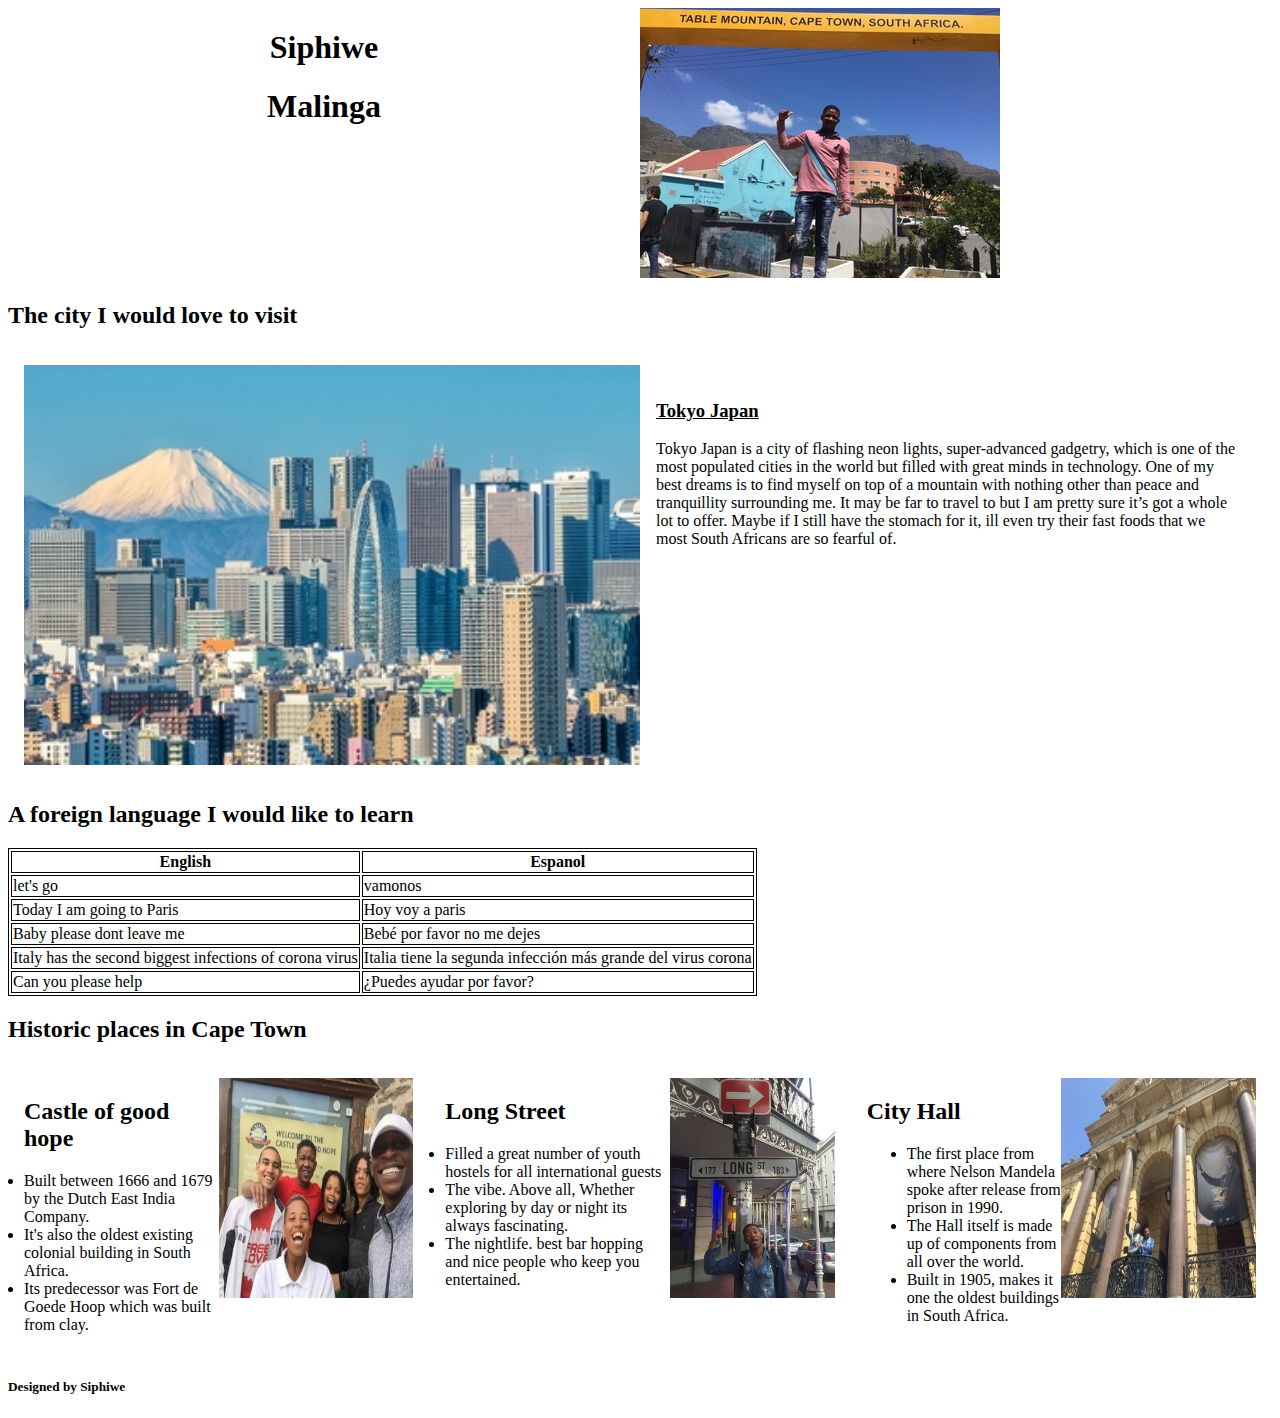
==== my-webpage.html @ 3b8ed0ef "deploying my basic website" ====
<!DOCTYPE html>
<html lang="en">

<head>
    <meta charset="UTF-8">
    <meta name="viewport" content="width=device-width, initial-scale=1.0">
    <title>Document</title>
    <link rel="stylesheet" href="./basic_website.css">
</head>

<body>
    <div class="container">
        <div class="header">
            <div class="tablemoun">
                <h1>Siphiwe </h1>
                <h1> Malinga</h1>
            </div>
            <div class="tablemountain">
                <img src="Webpgp.jpg">
            </div>
        </div>
        <h2>The city I would love to visit</h2>
        <div class="side-bar">
            <img src="Webpn.jpg" height="400px" width="50%">
            <div class="text">
                <h3><u>Tokyo Japan</u></h2>
                    <p>Tokyo Japan is a city of flashing neon lights, super-advanced gadgetry, which is one of the most
                        populated cities in the world but filled with great minds in technology. One of my best dreams
                        is to find myself on top of a mountain with nothing other than peace and tranquillity
                        surrounding me. It may be far to travel to but I am pretty sure it’s got a whole lot to offer.
                        Maybe if I still have the stomach for it, ill even try their fast foods that we most South
                        Africans are so fearful of.
                    </p>
            </div>
        </div>
        <h2>A foreign language I would like to learn</h2>
        <div class="table">
            <table>
                <tr>
                    <th>English</th>
                    <th>Espanol</th>
                </tr>
                <tr>
                    <td>let's go</td>
                    <td>vamonos</td>
                </tr>
                <tr>
                    <td>Today I am going to Paris</td>
                    <td>Hoy voy a paris</td>
                </tr>
                <tr>
                    <td>Baby please dont leave me</td>
                    <td>Bebé por favor no me dejes</td>
                </tr>
                <tr>
                    <td>Italy has the second biggest infections of corona virus</td>
                    <td>Italia tiene la segunda infección más grande del virus corona</td>
                </tr>
                <tr>
                    <td>Can you please help</td>
                    <td>
                        ¿Puedes ayudar por favor?</td>
                </tr>
            </table>
        </div>
    </div>
    <h2>Historic places in Cape Town</h2>
    <div class="places">
        <div class="place-1">
            <div>
                <h2>Castle of good hope</h2>
                <li>
                    Built between 1666 and 1679 by the Dutch East India Company.
                </li>
                <li>
                    It's also the oldest existing colonial building in South Africa.
                </li>
                <li>
                    Its predecessor was Fort de Goede Hoop which was built from clay.
                </li>
            </div>
            <img src="Webpg.jpg" height="220px" width=50%>
        </div>
        <div class="place-2">
            <div>
                <h2>Long Street</h2>
                <li>
                    Filled a great number of youth hostels for all international guests
                </li>
                <li>
                    The vibe. Above all, Whether exploring by day or night its always fascinating.
                </li>
                <li>
                    The nightlife. best bar hopping and nice people who keep you entertained.
                </li>
            </div>
            <img src="Webp.jpg" height="220px" width=50%>
        </div>
        <div class="place-3">
            <div>
                <h2>City Hall</h2>
                <ul>
                    <li>
                        The first place from where Nelson Mandela spoke after release from prison in 1990.
                    </li>
                    <li>
                        The Hall itself is made up of components from all over the world.
                    </li>
                    <li>
                        Built in 1905, makes it one the oldest buildings in South Africa.
                    </li>
                </ul>
            </div>
            <img src="Webpng.jpg" height="220px" width=50%>
        </div>
    </div>
    <div class="footer clearfix">
        <h5>Designed by Siphiwe</h5>
    </div>


</body>

</html>
---- basic_website.css ----
table,
    th,
    td {
        border: 1px solid;
        zoom: 1;
    }
.header {
    display: flex;
    text-align: center;
}

.tablemoun {
    width: 50%;
}

.places {
    display: flex;
}

.place-1 {
    flex: 1;
    display: flex;
    padding: 1em;
}

.place-2 {
    flex: 1;
    display: flex;
    padding: 1em;
}

.place-3 {
    flex: 1;
    display: flex;
    padding: 1em;
}


.side-bar {
    display: flex;
    padding: 1em;

}
.text {
        padding: 1em;
    }


@media(max-width:800px) {

    table,
    th,
    td {
        border: 1px solid;
        zoom: 1.2;
    }

    .side-bar {
        display: flex;
        padding: 1em;
    }

    .text {
        padding: 1em;
    }

    .places {
        flex-direction: column;
    }

    .place-1 {
        flex: 1;
        display: flex;
        padding: 1em;
    }

    .place-2 {
        flex: 1;
        display: flex;
        padding: 1em;
    }

.place-3 {
        flex: 1;
        display: flex;
        padding: 1em;
    }
}
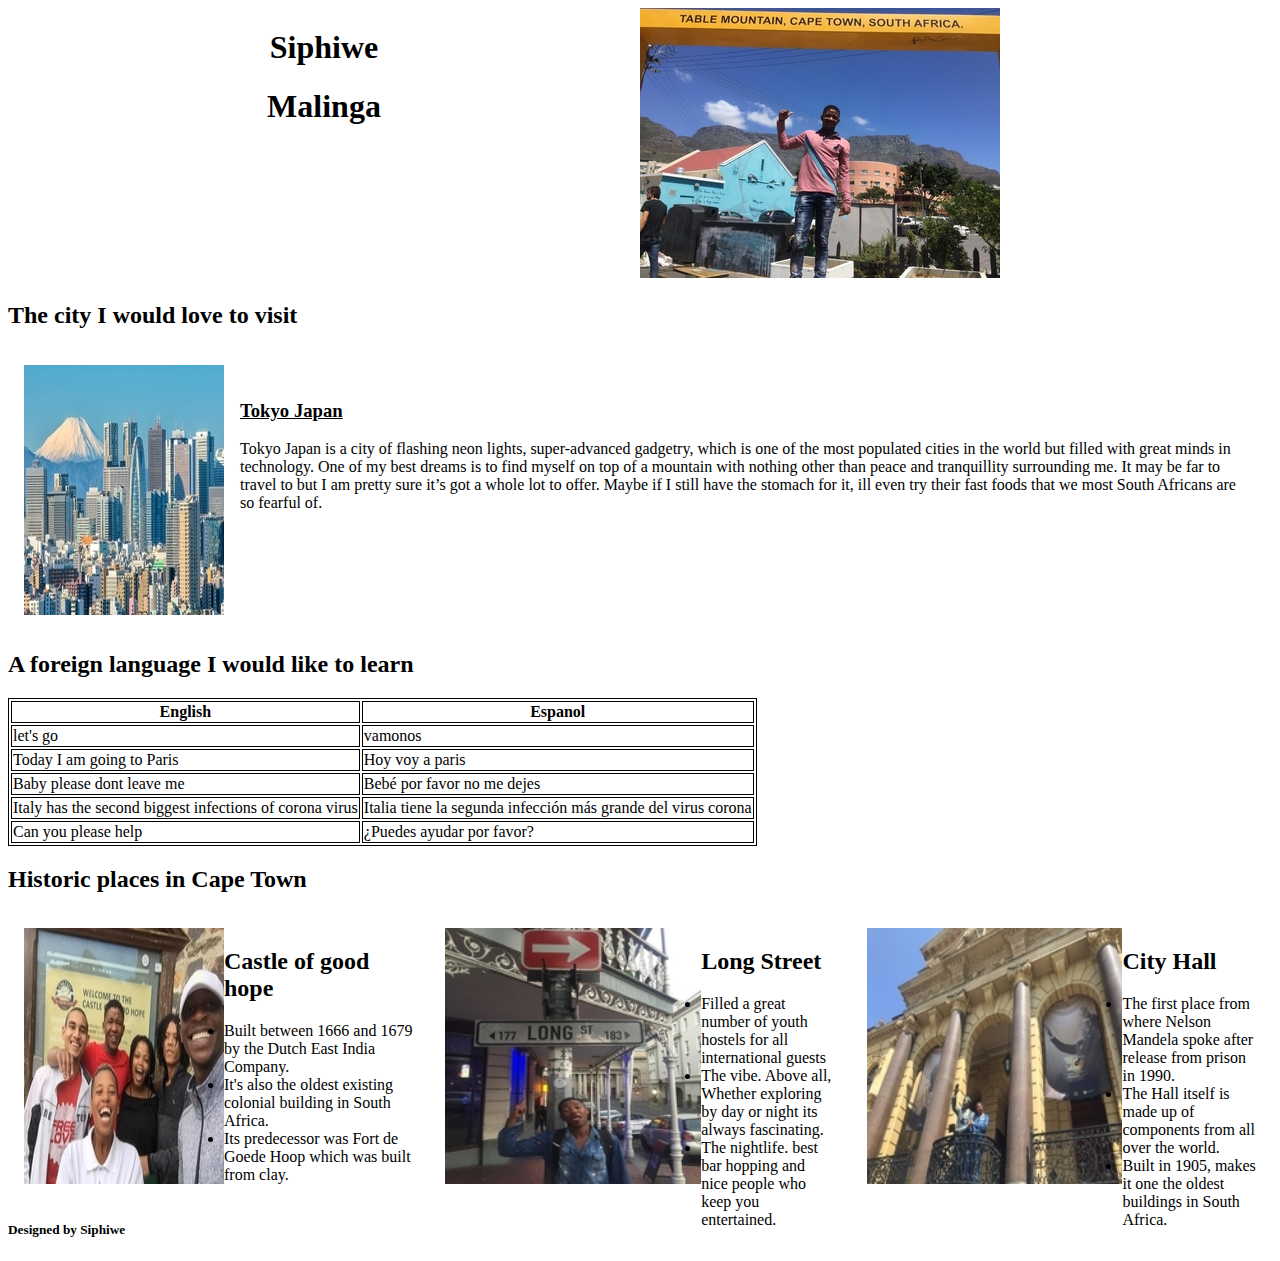
==== commit 92134653: "resized pictures and finished basic layout" ====
--- a/my-webpage.html
+++ b/my-webpage.html
@@ -20,8 +20,8 @@
             </div>
         </div>
         <h2>The city I would love to visit</h2>
-        <div class="side-bar">
-            <img src="Webpn.jpg" height="400px" width="50%">
+        <div class="side-bar clearfix">
+            <img class="img" src="Webpn.jpg">
             <div class="text">
                 <h3><u>Tokyo Japan</u></h2>
                     <p>Tokyo Japan is a city of flashing neon lights, super-advanced gadgetry, which is one of the most
@@ -29,8 +29,7 @@
                         is to find myself on top of a mountain with nothing other than peace and tranquillity
                         surrounding me. It may be far to travel to but I am pretty sure it’s got a whole lot to offer.
                         Maybe if I still have the stomach for it, ill even try their fast foods that we most South
-                        Africans are so fearful of.
-                    </p>
+                        Africans are so fearful of.</p>
             </div>
         </div>
         <h2>A foreign language I would like to learn</h2>
@@ -67,6 +66,7 @@
     <h2>Historic places in Cape Town</h2>
     <div class="places">
         <div class="place-1">
+            <img class="img1" src="Webpg.jpg">
             <div>
                 <h2>Castle of good hope</h2>
                 <li>
@@ -79,9 +79,10 @@
                     Its predecessor was Fort de Goede Hoop which was built from clay.
                 </li>
             </div>
-            <img src="Webpg.jpg" height="220px" width=50%>
+
         </div>
         <div class="place-2">
+            <img class="img2" src="Webp.jpg">
             <div>
                 <h2>Long Street</h2>
                 <li>
@@ -94,12 +95,14 @@
                     The nightlife. best bar hopping and nice people who keep you entertained.
                 </li>
             </div>
-            <img src="Webp.jpg" height="220px" width=50%>
+
         </div>
         <div class="place-3">
+            <img class="img3" src="Webpng.jpg">
             <div>
-                <h2>City Hall</h2>
-                <ul>
+                <div>
+                    <h2>City Hall</h2>
+                </div>
                     <li>
                         The first place from where Nelson Mandela spoke after release from prison in 1990.
                     </li>
@@ -109,9 +112,8 @@
                     <li>
                         Built in 1905, makes it one the oldest buildings in South Africa.
                     </li>
-                </ul>
             </div>
-            <img src="Webpng.jpg" height="220px" width=50%>
+
         </div>
     </div>
     <div class="footer clearfix">
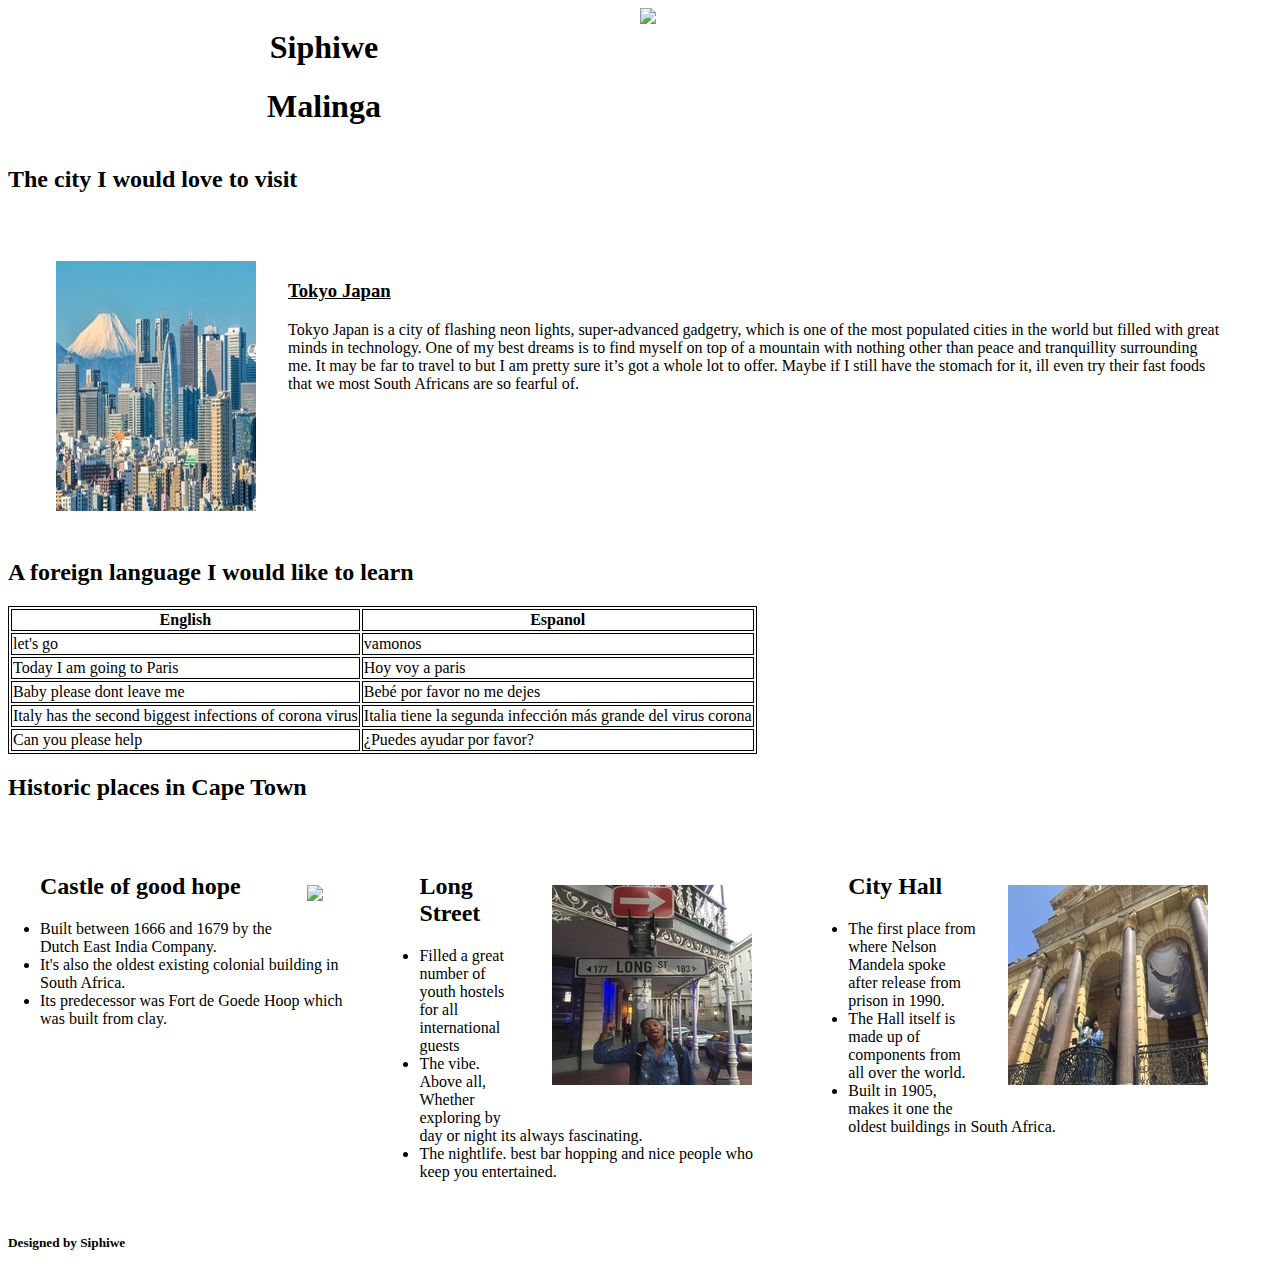
==== commit 7440347b: "resized images" ====
--- a/my-webpage.html
+++ b/my-webpage.html
@@ -16,7 +16,7 @@
                 <h1> Malinga</h1>
             </div>
             <div class="tablemountain">
-                <img src="Webpgp.jpg">
+                <img src="tablemountain.jpg">
             </div>
         </div>
         <h2>The city I would love to visit</h2>
@@ -66,7 +66,7 @@
     <h2>Historic places in Cape Town</h2>
     <div class="places">
         <div class="place-1">
-            <img class="img1" src="Webpg.jpg">
+            <img class="img1" src="cityhall.jpg">
             <div>
                 <h2>Castle of good hope</h2>
                 <li>
--- a/basic_website.css
+++ b/basic_website.css
@@ -18,33 +18,63 @@
 }
 
 .place-1 {
-    flex: 1;
-    display: flex;
+    float: right;
+    padding: 1em;
+    margin: 1em;
+}
+
+.place-2 {
+    float: right;
+    padding: 1em;
+    margin: 1em;
+}
+
+.place-3 {
+    float: right;
+    padding: 1em;
+    margin: 1em;
+}
+
+.clearfix {
+    overflow: auto;
+    zoom: 1;
+}
+
+.img {
+    float: left;
+    padding: 1em;
+    margin: 1em ;
+}  
+
+.side-bar {
+    float: left;
+    text-align: right;
     padding: 1em;
 }
 
-.place-2 {
-    flex: 1;
-    display: flex;
+.text {
+    text-align: left;
     padding: 1em;
+    margin: 1em;
+    }
+  
+.img1 {
+    float: right;
+    padding: 1em;
+    margin: 1em;
+}    
+
+.img2 {
+    float: right;
+    padding: 1em;
+    margin: 1em;
 }
 
-.place-3 {
-    flex: 1;
-    display: flex;
+.img3 {
+    float: right;
     padding: 1em;
+    margin: 1em;
 }
-
-
-.side-bar {
-    display: flex;
-    padding: 1em;
-
-}
-.text {
-        padding: 1em;
-    }
-
 
 @media(max-width:800px) {
 
@@ -55,34 +85,66 @@
         zoom: 1.2;
     }
 
-    .side-bar {
-        display: flex;
-        padding: 1em;
+    .clearfix {
+        overflow: auto;
+        zoom: 1;
     }
 
+    .img {
+        float: left;
+        /* padding: 1em;
+        margin: 1em ; */
+    }
+
+    .side-bar {
+        float: left;
+        text-align: right;
+        /* padding: 1em; */
+    }
+    
     .text {
-        padding: 1em;
-    }
+        text-align: left;
+        /* padding: 1em;
+        margin: 1em; */
+        }
 
     .places {
         flex-direction: column;
     }
 
     .place-1 {
-        flex: 1;
-        display: flex;
+        float: right;
         padding: 1em;
+        margin: 1em;
     }
 
     .place-2 {
-        flex: 1;
-        display: flex;
+        float: right;
         padding: 1em;
+        margin: 1em;
     }
 
-.place-3 {
-        flex: 1;
-        display: flex;
+    .place-3 {
+        float: right;
         padding: 1em;
+        margin: 1em;
+    }
+
+    .img1 {
+        float: right;
+        padding: 1em;
+        margin: 1em;
+    }    
+    
+    .img2 {
+        float: left;
+        padding: 1em;
+        margin: 1em;
+    }
+    
+    .img3 {
+        float: right;
+        padding: 1em;
+        margin: 1em;
     }
 }    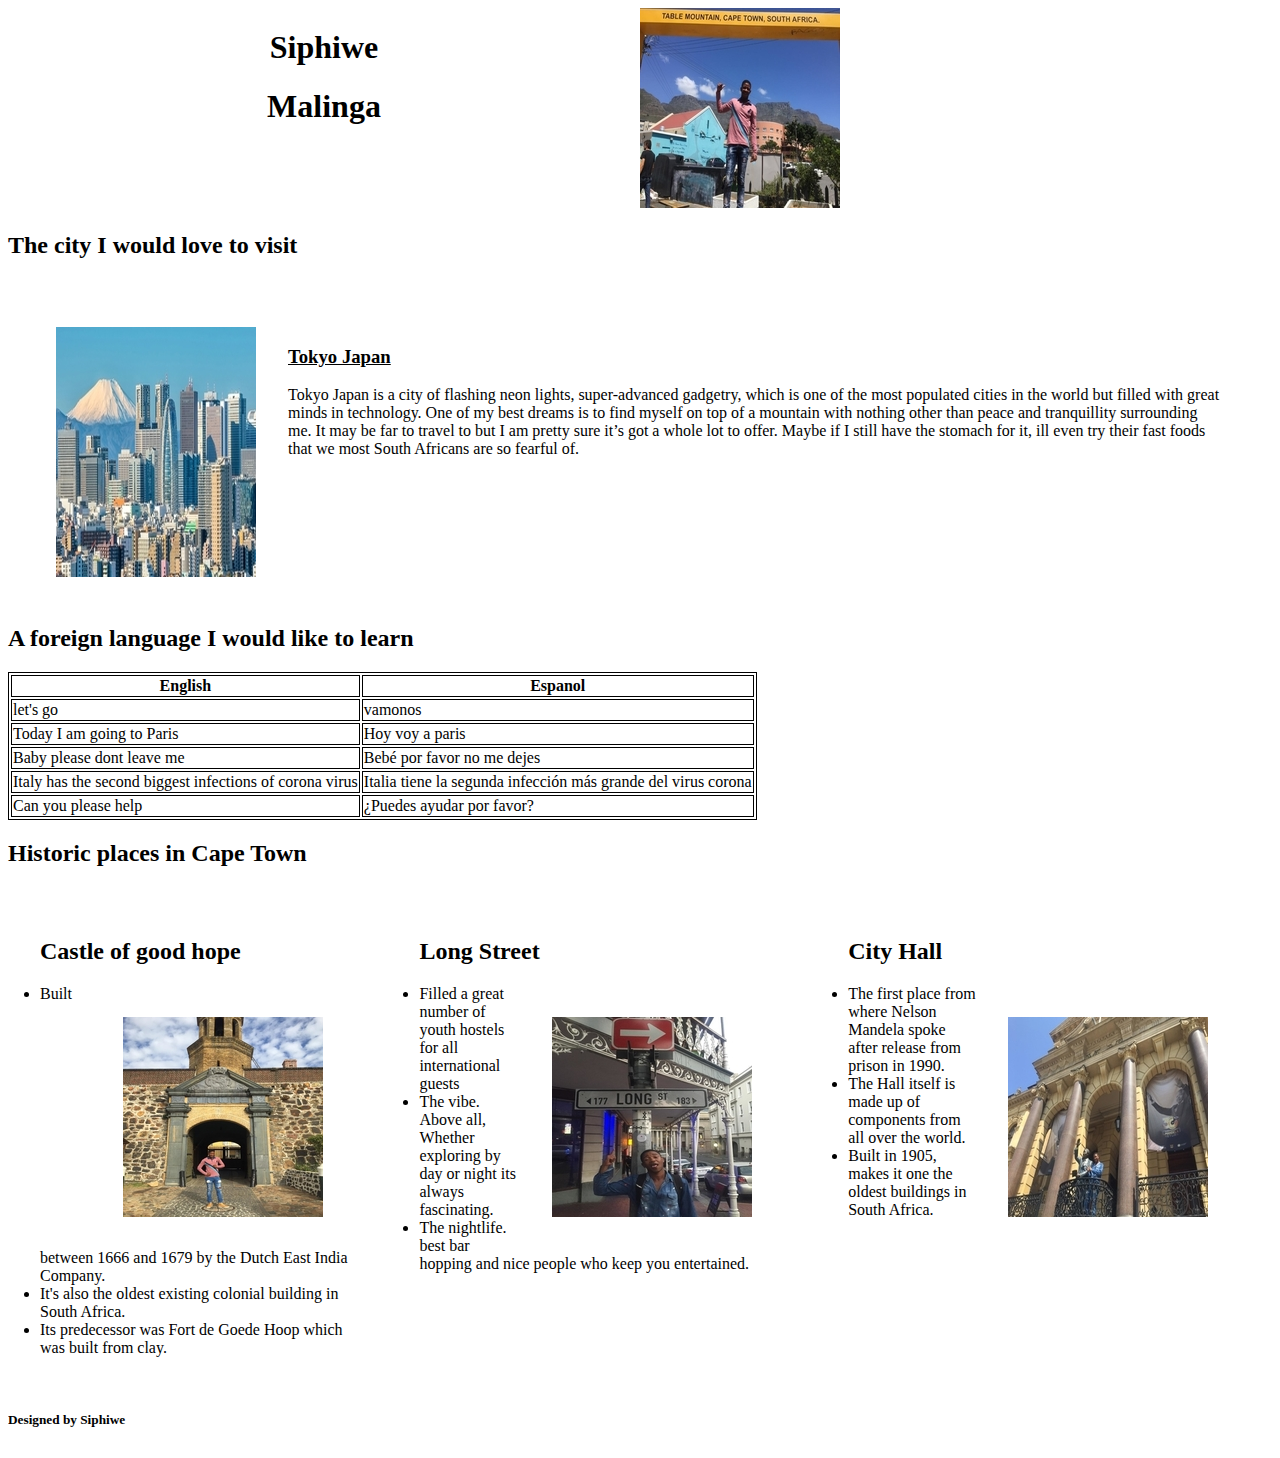
==== commit d9229f66: "Add files via upload" ====
--- a/my-webpage.html
+++ b/my-webpage.html
@@ -66,9 +66,10 @@
     <h2>Historic places in Cape Town</h2>
     <div class="places">
         <div class="place-1">
+            <h2>Castle of good hope</h2>
             <img class="img1" src="cityhall.jpg">
             <div>
-                <h2>Castle of good hope</h2>
+                
                 <li>
                     Built between 1666 and 1679 by the Dutch East India Company.
                 </li>
@@ -79,12 +80,11 @@
                     Its predecessor was Fort de Goede Hoop which was built from clay.
                 </li>
             </div>
-
         </div>
         <div class="place-2">
+            <h2>Long Street</h2>
             <img class="img2" src="Webp.jpg">
             <div>
-                <h2>Long Street</h2>
                 <li>
                     Filled a great number of youth hostels for all international guests
                 </li>
@@ -95,14 +95,11 @@
                     The nightlife. best bar hopping and nice people who keep you entertained.
                 </li>
             </div>
-
         </div>
         <div class="place-3">
+            <h2>City Hall</h2>
             <img class="img3" src="Webpng.jpg">
-            <div>
                 <div>
-                    <h2>City Hall</h2>
-                </div>
                     <li>
                         The first place from where Nelson Mandela spoke after release from prison in 1990.
                     </li>
@@ -112,8 +109,7 @@
                     <li>
                         Built in 1905, makes it one the oldest buildings in South Africa.
                     </li>
-            </div>
-
+                </div>
         </div>
     </div>
     <div class="footer clearfix">
